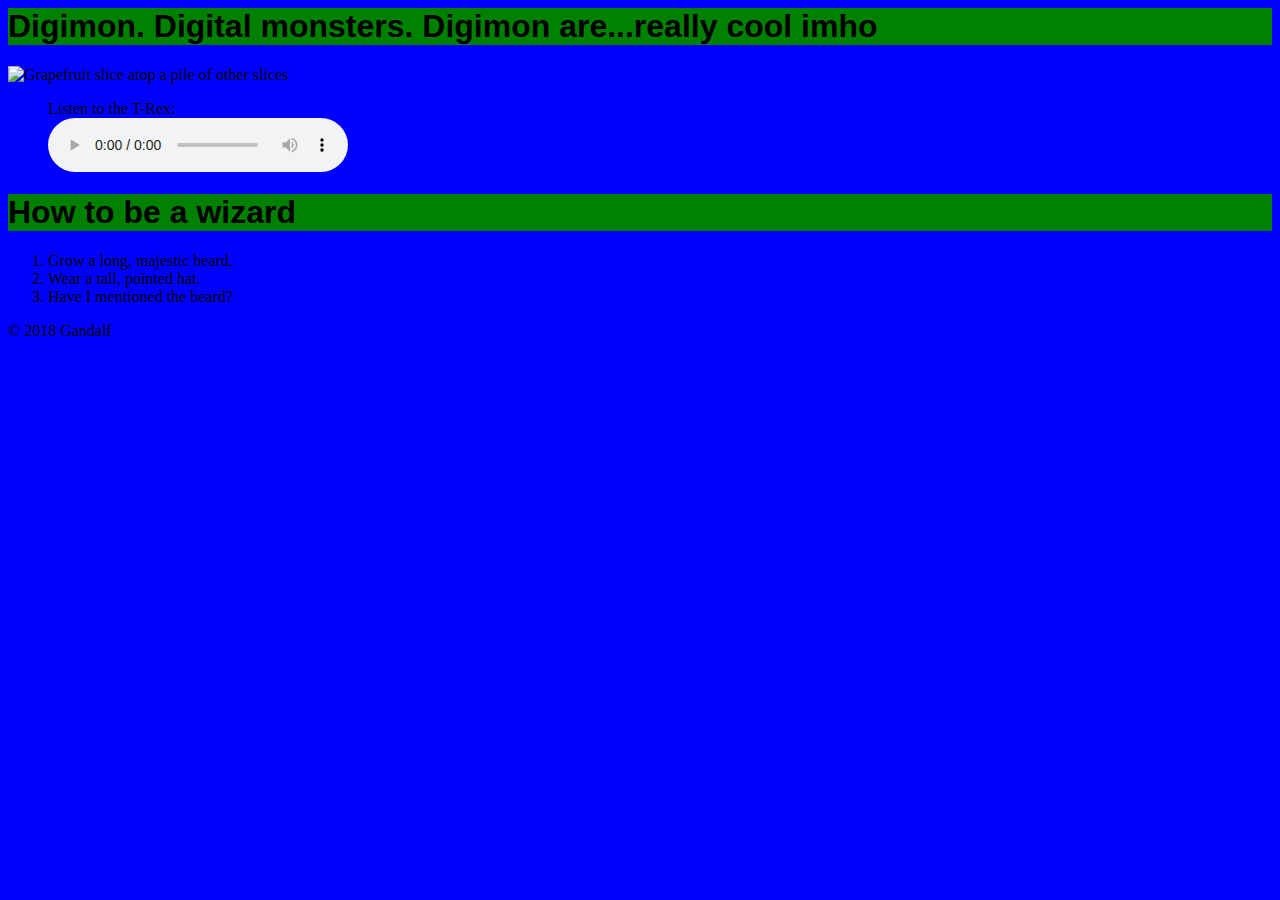
==== classexercise.html @ 3a7c36d7 "Add files via upload" ====
<html>
  <head>
    <title>Welcome to my Digimon Fansite: The ~*:: DIGISPHERE ::*~</title>
    <link href="styles.css" rel="stylesheet">
  </head>
  <body>
    <h1>Digimon. Digital monsters. Digimon are...really cool imho</h1>
    <img class="fit-picture"
     src="/media/examples/grapefruit-slice-332-332.jpg"
     alt="Grapefruit slice atop a pile of other slices">
     <figure>
        <figcaption>Listen to the T-Rex:</figcaption>
        <audio
            controls
            src="/media/examples/t-rex-roar.mp3">
                Your browser does not support the
                <code>audio</code> element.
        </audio>
    </figure>
  </body>
  <article>
    <h1>How to be a wizard</h1>
    <ol>
        <li>Grow a long, majestic beard.</li>
        <li>Wear a tall, pointed hat.</li>
        <li>Have I mentioned the beard?</li>
    </ol>
    <footer>
        <p>© 2018 Gandalf</p>
    </footer>
</article>
</html>
---- styles.css ----
body {
  background-color: blue;
}

h1 {
  font-family: sans-serif;
  background-color: green;
}
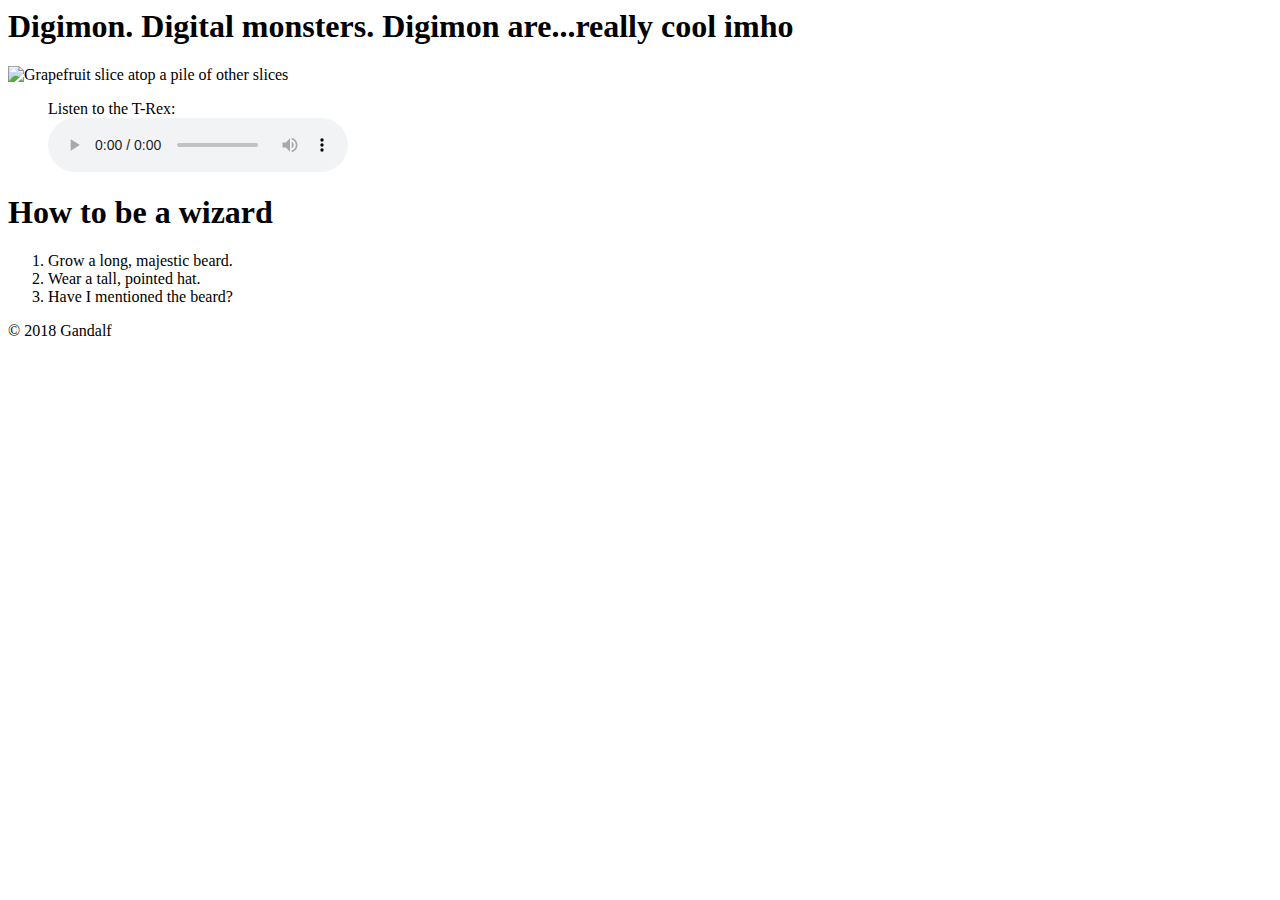
==== commit 6a66dc78: "Update classexercise.html" ====
--- a/classexercise.html
+++ b/classexercise.html
@@ -1,7 +1,6 @@
 <html>
   <head>
     <title>Welcome to my Digimon Fansite: The ~*:: DIGISPHERE ::*~</title>
-    <link href="styles.css" rel="stylesheet">
   </head>
   <body>
     <h1>Digimon. Digital monsters. Digimon are...really cool imho</h1>
@@ -29,4 +28,4 @@
         <p>© 2018 Gandalf</p>
     </footer>
 </article>
-</html>+</html>
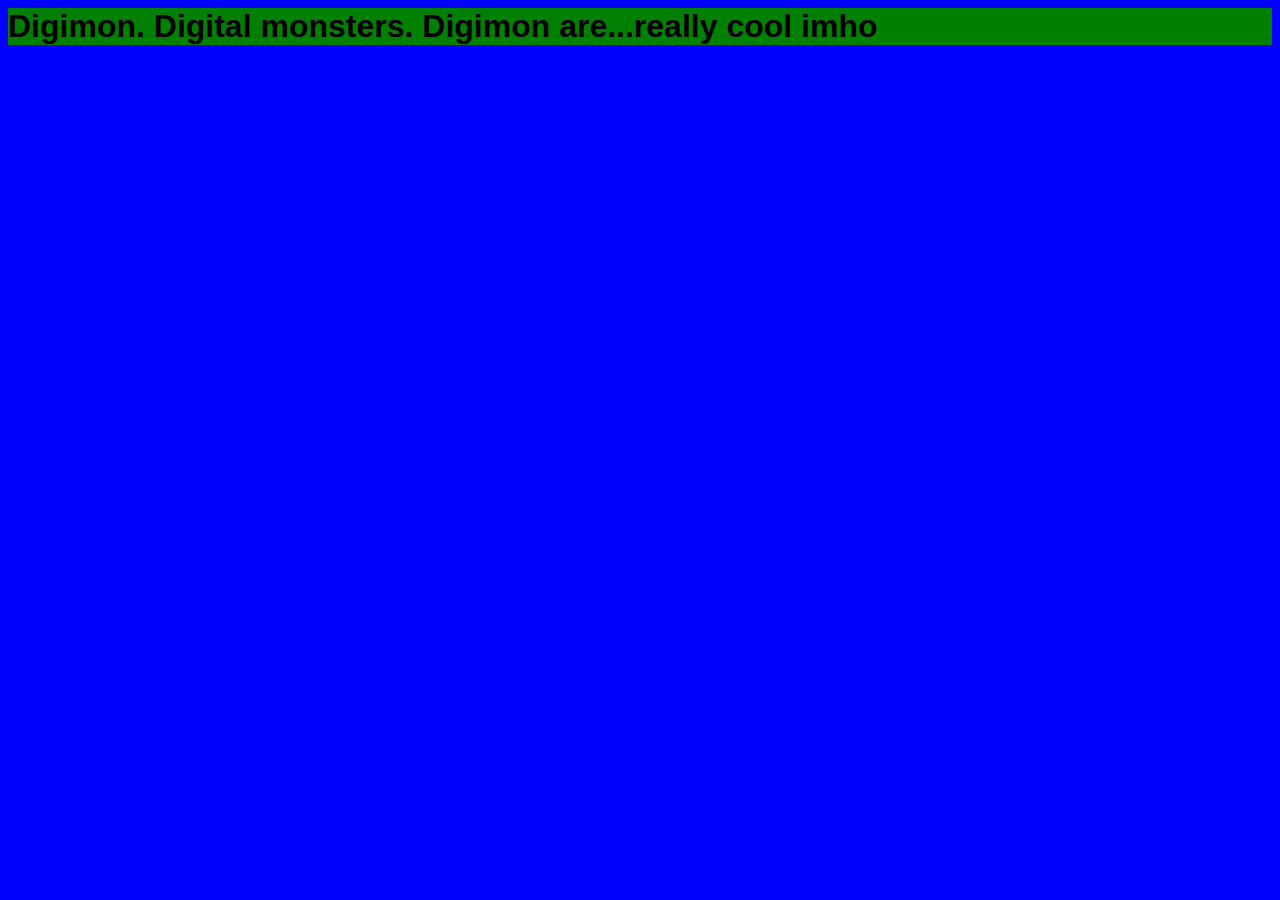
==== commit 58c318dd: "initial commit" ====
--- a/classexercise.html
+++ b/classexercise.html
@@ -1,31 +1,18 @@
 <html>
   <head>
     <title>Welcome to my Digimon Fansite: The ~*:: DIGISPHERE ::*~</title>
+    <style>
+      body {
+        background-color: blue;
+      }
+
+      h1 {
+        font-family: sans-serif;
+        background-color: green;
+      }
+    </style>
   </head>
   <body>
     <h1>Digimon. Digital monsters. Digimon are...really cool imho</h1>
-    <img class="fit-picture"
-     src="/media/examples/grapefruit-slice-332-332.jpg"
-     alt="Grapefruit slice atop a pile of other slices">
-     <figure>
-        <figcaption>Listen to the T-Rex:</figcaption>
-        <audio
-            controls
-            src="/media/examples/t-rex-roar.mp3">
-                Your browser does not support the
-                <code>audio</code> element.
-        </audio>
-    </figure>
   </body>
-  <article>
-    <h1>How to be a wizard</h1>
-    <ol>
-        <li>Grow a long, majestic beard.</li>
-        <li>Wear a tall, pointed hat.</li>
-        <li>Have I mentioned the beard?</li>
-    </ol>
-    <footer>
-        <p>© 2018 Gandalf</p>
-    </footer>
-</article>
-</html>
+</html>